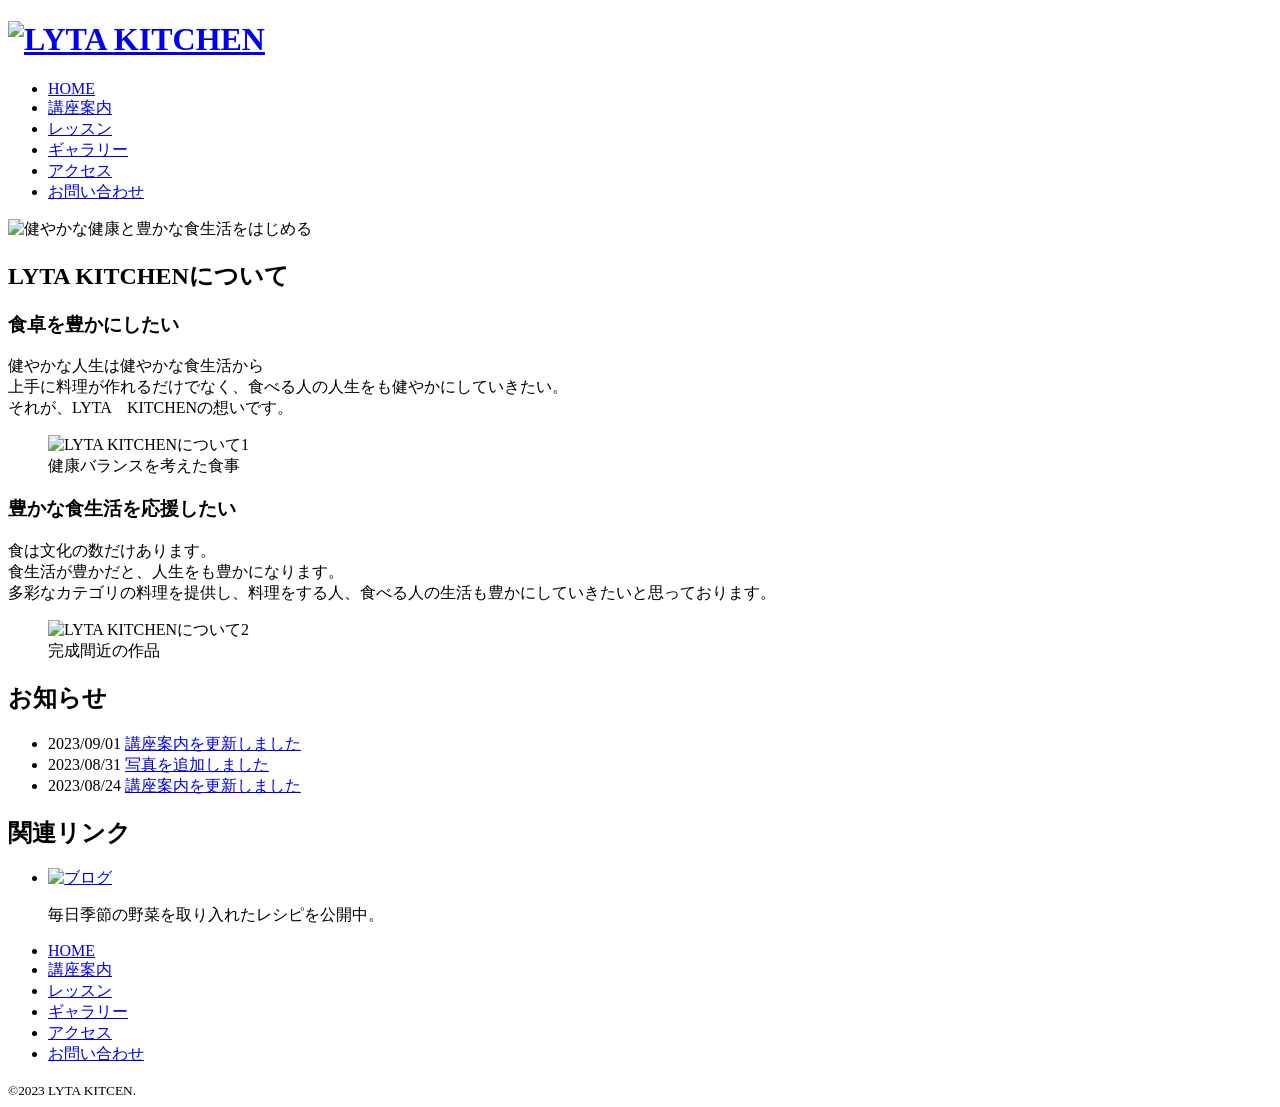
==== techacademy_web/kitchen.html @ 1cae1c65 "ADD:HTML/CSS" ====
<!DOCTYPE html>
<html lang="ja">
    <head>
        <meta charset="UTF-8">
        <title>LYTA KITCHEN</title>
    </head>
    <body>
		<!--ここからヘッダー-->
		<header>
			<h1><a href="kitchen.html"><img src="images_kitchen/logo.png" alt="LYTA KITCHEN"></a></h1>
			<nav id="global_navi">
				<ul>
					<li class="current"><a href="kitchen.html">HOME</a></li>
					<li><a href="course.html">講座案内</a></li>
					<li><a href="lesson.html">レッスン</a></li>
					<li><a href="gallery.html">ギャラリー</a></li>
                    <li><a href="access.html">アクセス</a></li>
                    <li><a href="contact.html">お問い合わせ</a></li>
				</ul>
			</nav>
		</header>
		<!--ヘッダーここまで-->
		<!--ここからメインビジュアル画像-->
        <div id="main_visual">
            <img src="images_kitchen/main_visual.jpg" alt="健やかな健康と豊かな食生活をはじめる">
        </div>
		<!--メインビジュアル画像ここまで-->
		<!--wrapper-->
		<div id="wrapper">
			<!--ここからメイン-->
			<div id="main">
				<section>
					<h2>LYTA KITCHENについて</h2>
					<section>
						<h3>食卓を豊かにしたい</h3>
						<div class="point">
							<p>
								健やかな人生は健やかな食生活から<br>
								上手に料理が作れるだけでなく、食べる人の人生をも健やかにしていきたい。<br>
								それが、LYTA　KITCHENの想いです。
							</p>
							<figure>
								<img src="images_kitchen/photo01.jpg" alt="LYTA KITCHENについて1">
								<figcaption>健康バランスを考えた食事</figcaption>
							</figure>
						</div>
					</section>
					<section>
						<h3>豊かな食生活を応援したい</h3>
						<div class="point">
							<p>
								食は文化の数だけあります。<br>
								食生活が豊かだと、人生をも豊かになります。<br>
								多彩なカテゴリの料理を提供し、料理をする人、食べる人の生活も豊かにしていきたいと思っております。
							</p>
							<figure>
								<img src="images_kitchen/photo02.jpg" alt="LYTA KITCHENについて2">
								<figcaption>完成間近の作品</figcaption>
							</figure>
						</div>
					</section>
				</section>
					<section id="news">
						<h2>お知らせ</h2>
						<ul>
							<li>
								<span>2023/09/01</span>
								<a href="course.html">講座案内を更新しました</a>
							</li>
							<li>
								<span>2023/08/31</span>
								<a href="gallery.html">写真を追加しました</a>
							</li>
							<li>
								<span>2023/08/24</span>
								<a href="course.html">講座案内を更新しました</a>
							</li>
						</ul>
				</section>
			</div>
			<!--メインここまで-->
			<!--ここからサイド-->
			<aside id="sidebar">
				<section id="side_banner">
					<h2>関連リンク</h2>
					<ul>
						<li>
							<a href="https://techacademy.jp/magazine/" target="_blank"><img src="images_kitchen/banner01.jpg" alt="ブログ"></a>
							<p>毎日季節の野菜を取り入れたレシピを公開中。</p>
						</li>
					</ul>
				</section>
			</aside>
			<!--サイドここまで-->
		</div>
		<!--wrapperここまで-->
		<!--ここからフッター-->
		<footer>
			<div id="footer_navi">
				<ul>
					<li><a href="kitchen.html">HOME</a></li>
					<li><a href="course.html">講座案内</a></li>
					<li><a href="lesson.html">レッスン</a></li>
					<li><a href="gallery.html">ギャラリー</a></li>
					<li><a href="access.html">アクセス</a></li>
					<li><a href="contact.html">お問い合わせ</a></li>
				</ul>
			</div>
			<small>&COPY;2023 LYTA KITCEN.</small>
		</footer>
		<!--フッターここまで-->
    </body>
</html>
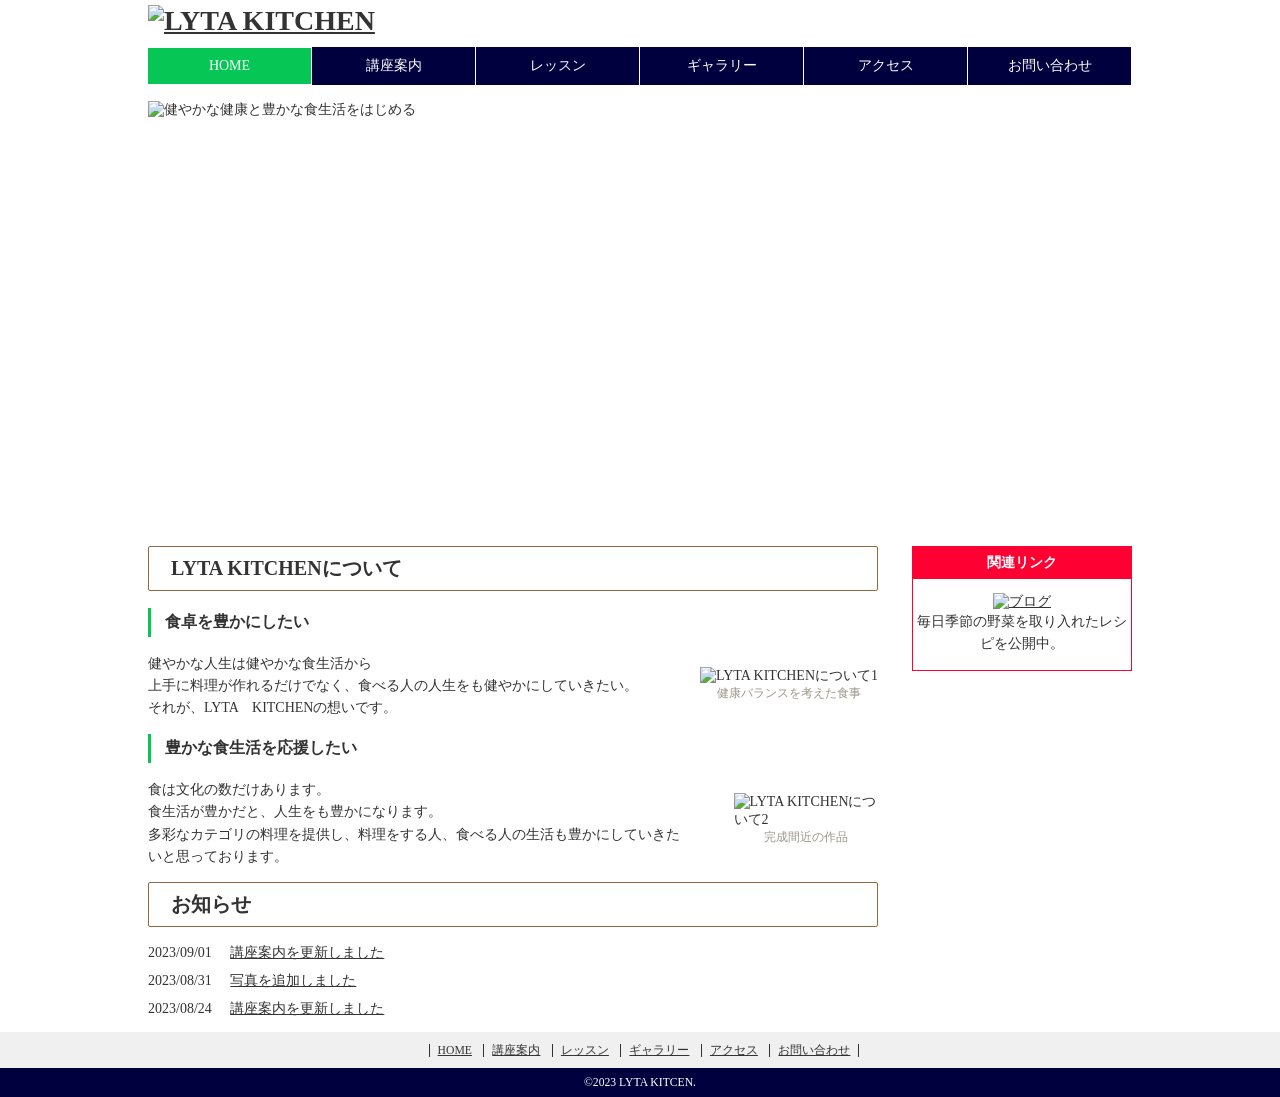
==== commit 03a12c2c: "feat:layout" ====
--- a/techacademy_web/kitchen.html
+++ b/techacademy_web/kitchen.html
@@ -3,6 +3,7 @@
     <head>
         <meta charset="UTF-8">
         <title>LYTA KITCHEN</title>
+		<link rel="stylesheet" href="kitchen.css">
     </head>
     <body>
 		<!--ここからヘッダー-->
--- a/techacademy_web/kitchen.css
+++ b/techacademy_web/kitchen.css
@@ -0,0 +1,198 @@
+@charset "UTF-8";
+
+body{
+	margin:0;
+	padding:0;
+	color:#333;
+	font-size:14px;
+	font-family:"Hiragino Sans";
+}
+
+a{
+	color: #333;
+}
+
+a:visited{
+	color: #333;
+}
+
+a:hover{
+	color: #333;
+	font-size:700;
+	text-decoration: none;
+}
+
+h1,h2,h3,h4,h5,h6{
+	margin-top:0;
+}
+
+p{
+	margin-top:0;
+	line-height: 1.6;
+}
+
+img{
+	vertical-align: bottom;
+}
+
+#main h2 {
+    background-color: #fff;
+    font-size: 20px;
+    padding: 8px 22px;
+    border-radius: 2px;
+    border: 1px solid #956840;
+}
+
+#main h3 {
+    font-size: 16px;
+    border-left: 3px solid #06c755;
+    padding: 4px 9px 4px 14px;
+}
+
+header {
+    width: 984px;
+    margin: 0 auto;
+}
+
+header h1 {
+    margin: 5px 0 10px;
+}
+
+#global_navi {
+    margin-bottom: 16px;
+}
+
+#global_navi ul {
+    list-style: none;
+    margin: 0;
+    padding: 0;
+    font-size: 0;
+}
+
+#global_navi ul li {
+    display: inline-block;
+    font-size: 14px;
+    width: 163px;
+    margin-right: 1px;
+    text-align: center;
+}
+
+#global_navi ul li a {
+    display: block;
+    padding: 10px 16px;
+    background-color: #00003e;
+    color: #fff;
+    text-decoration: none;
+    transition: background-color .2s linear;
+}
+
+#global_navi ul li.current a {
+    background-color: #06c755;
+}
+
+#global_navi ul li a:hover {
+    background-color: #06c755;
+}
+
+#main_visual {
+    width: 984px;
+    height: 420px;
+    margin: 0 auto 25px;
+}
+
+#wrapper {
+    width: 984px;
+    margin: 0 auto;
+    display: flex;
+    justify-content: space-between;
+}
+
+#main {
+    width: 730px;
+}
+
+#sidebar {
+    width: 220px;
+}
+.point {
+    display: flex;
+    justify-content: space-between;
+}
+
+.point figure {
+    margin-right: 0;
+}
+
+.point figcaption {
+    font-size: 12px;
+    color: #9C9689;
+    text-align: center;
+}
+
+#news ul {
+    list-style: none;
+    padding: 0;
+}
+
+#news li {
+    margin-bottom: 10px;
+}
+
+#news li a {
+    margin-left: 15px;
+}
+
+#side_banner ul {
+    list-style: none;
+    padding: 0;
+}
+
+#side_banner {
+    margin-bottom: 30px;
+    border: 1px solid #f03;
+    text-align: center;
+}
+
+#side_banner h2 {
+    background-color: #f03;
+    color: #fff;
+    padding: 7px;
+    font-size: 14px;
+    text-align: center;
+}
+
+footer #footer_navi ul {
+    list-style: none;
+    margin: 0;
+    padding: 0;
+    text-align: center;
+}
+
+footer {
+    background-color: #00003e;
+    text-align: center;
+}
+
+footer #footer_navi {
+    background-color: #f0f0f0;
+    padding: 10px 0;
+}
+
+footer #footer_navi li {
+    display: inline;
+    border-left: solid 1px #333;
+    margin-left: 8px;
+    padding-left: 8px;
+    font-size: smaller;
+}
+
+footer #footer_navi li:last-child {
+    border-right: solid 1px #333;
+    padding: 0 8px;
+}
+
+footer small {
+    display: block;
+    padding: 8px 0;
+    color: #fff;
+}
